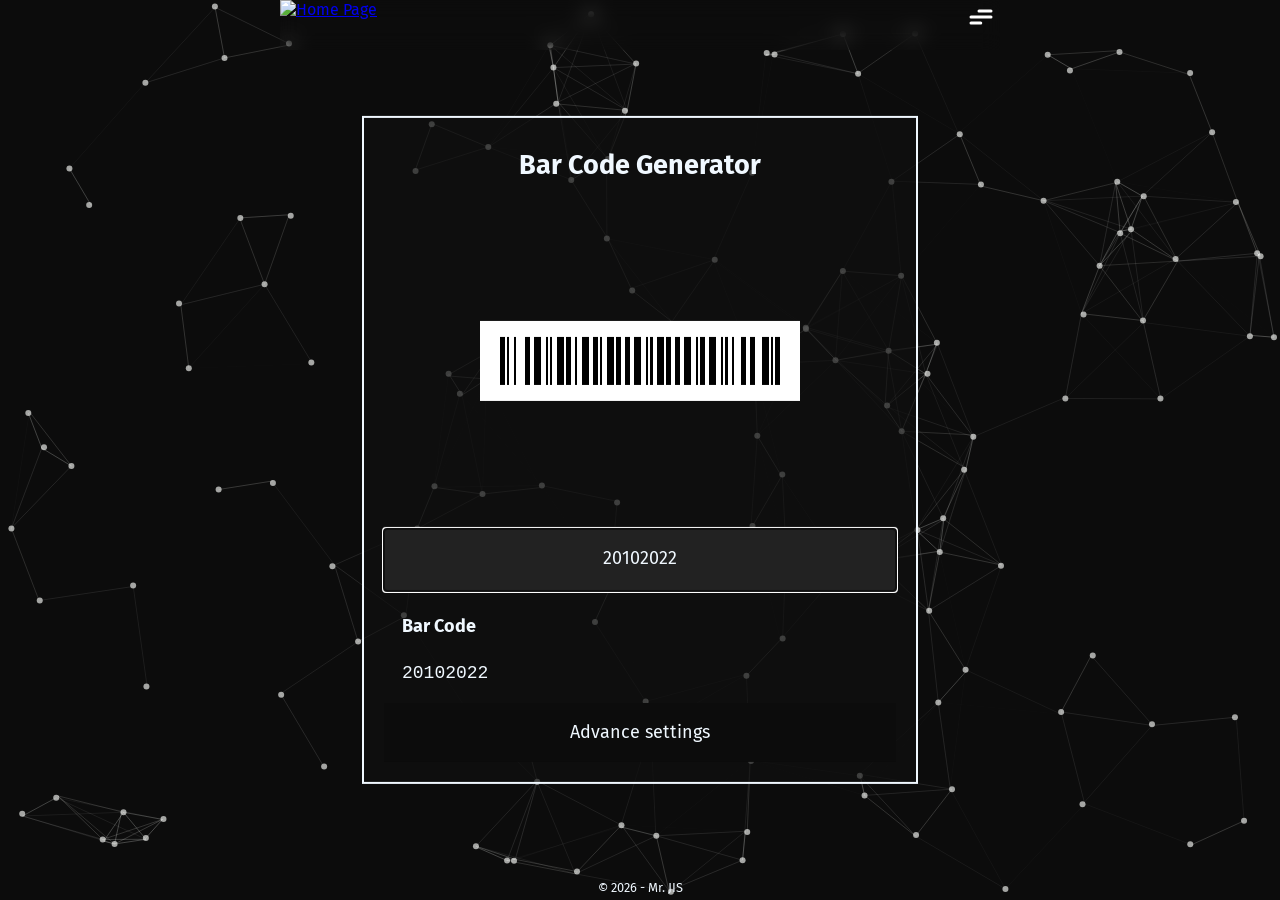
==== apps/bar-code-generator/index.html @ 0bbfb3eb "Experience Improvement" ====
<!DOCTYPE html>
<html lang="en">

<head>
    <meta charset="UTF-8">
    <meta name="viewport" content="widdiv=device-widdiv, initial-scale=1.0, maximum-scale=1.0, user-scalable=no">
    <!-- meta data -->
    <meta name="description" content="Bar Code Generator.">
    <meta name="copyright" content="Md. Jahdul Islam Sujan">
    <meta name="audivor" content="Md. Jahidul Islam Sujan">
    <!-- auto reload -->
    <meta http-equiv="refresh" content="3600">
    <!-- favicon -->
    <link rel="shortcut icon" href="../../assets/img/favicon.png" type="image/x-icon">
    <!-- particles css -->
    <link rel="stylesheet" href="../../assets/css/particles.css">
    <!-- custom css -->
    <link rel="stylesheet" href="../../assets/css/apps.css">
    <!-- page title -->
    <title> Bar Code Generator </title>
    <!-- Google tag (gtag.js) - start -->

    <!-- Google tag (gtag.js) - end -->
</head>

<body>

    <!-- particles -->
    <div id="particles-js"></div>
    <!-- particles -->

    <header>

        <div>
            <a href="/qr-bar/">
                <img src="../../assets/img/logo.png" alt="Home Page" class="logo">
            </a>
        </div>
        <nav>
            <label class="hamburger">
                <input type="checkbox" id="toggle-btn">
                <svg viewBox="0 0 32 32" width="40">
                    <path class="line line-top-bottom" d="M27 10 13 10C10.8 10 9 8.2 9 6 9 3.5 10.8 2 13 2 15.2 2 17 3.8 17 6L17 26C17 28.2 18.8 30 21 30 23.2 30 25 28.2 25 26 25 23.8 23.2 22 21 22L7 22"></path>
                    <path class="line" d="M7 16 27 16"></path>
                </svg>
            </label>
            <section id="button-container"></section>
        </nav>

    </header>

    <main>

        <h1>Bar Code Generator</h1>

        <section id="box"></section>

        <section id="txt">
            <textarea id="msg"></textarea>
        </section>

        <section id="hnt">
            <pre id="res"></pre>
        </section>

        <section id="set">

            <a id="op1" class="opt" href="#">Advance settings</a>
            <a id="op2" class="opt" href="#">Hide settings</a>
    
            <table>
                <tr>
                    <th>
                        <label for="in1">Width</label>
                    </th>
                    <td>
                        <input id="in1" type="number" value="320" min="256" max="1024" step="256">
                    </td>
                </tr>
                <tr>
                    <th>
                        <label for="in2">Auto Width</label>
                    </th>
                    <td>
                        <input id="in2" type="checkbox">
                    </td>
                </tr>
                <tr>
                    <th>
                        <label for="in3">Height</label>
                    </th>
                    <td>
                        <input id="in3" type="number" value="80" min="64" max="256" step="32">
                    </td>
                </tr>
                <tr>
                    <th>
                        <label for="in4">Auto Height</label>
                    </th>
                    <td>
                        <input id="in4" type="checkbox">
                    </td>
                </tr>
                <tr>
                    <th>
                        <label for="in5">Padding x</label>
                    </th>
                    <td>
                        <input id="in5" type="number" value="20" min="2" max="64" step="2">
                    </td>
                </tr>
                <tr>
                    <th>
                        <label for="in6">Padding Y</label>
                    </th>
                    <td>
                        <input id="in6" type="number" value="16" min="2" max="64" step="2">
                    </td>
                </tr>
                <tr>
                    <th>
                        <label for="in7">Faces</label>
                    </th>
                    <td>
                        <input id="in7" type="color" value="#000000">
                    </td>
                </tr>
                <tr>
                    <th>
                        <label for="in8">Background color</label>
                    </th>
                    <td>
                        <input id="in8" type="color" value="#ffffff">
                    </td>
                </tr>
                <tr>
                    <th>
                        <label for="in9">Background opaque</label>
                    </th>
                    <td>
                        <input id="in9" type="checkbox" checked>
                    </td>
                </tr>
                </tr>
            </table>
    
        </section>

    </main>

    <footer>

        <span id="copyright"></span>

    </footer>

    <!-- project javascript -->
    <script src="barcode.js"></script>
    <script src="script.js"></script>
    <!-- particles javascript -->
    <script src="../../assets/js/particles.min.js"></script>
    <script src="../../assets/js/particles.js"></script>
    <!-- custom javascript -->
    <script src="../../assets/js/apps.js"></script>
    <script src="../../assets/js/buttons.js"></script>

</body>

</html>
---- assets/css/particles.css ----
body {
    margin: 0;
}

canvas {
    display: block;
}

#particles-js {
    position: absolute;
    width: 100%;
    height: 100%;
    background-color: #0c0c0c;
    background-image: url("");
    background-repeat: no-repeat;
    background-size: cover;
    background-position: 50% 50%;
}
---- assets/css/apps.css ----
@import url('https://fonts.googleapis.com/css2?family=Fira+Sans:ital,wght@0,100;0,200;0,300;0,400;0,500;0,600;0,700;0,800;0,900;1,100;1,200;1,300;1,400;1,500;1,600;1,700;1,800;1,900&display=swap');

* {
    margin: 0;
    padding: 0;
    cursor: pointer;
    scroll-behavior: smooth;
    font-family: 'Fira Sans', sans-serif;
    /* outline: 1px solid red; */
}

/* scrollbar */
::-webkit-scrollbar {
    display: none;
    width: 4px;
}

/* header content */
header {
    width: 100%;
    max-width: 720px;
    height: 50px;
    backdrop-filter: blur(10px);
    position: fixed;
    top: 0;
    left: 50%;
    transform: translateX(-50%);
    z-index: 3;
    display: flex;
    justify-content: space-between;
}

img.logo {
    width: 50px;
    height: 50px;
}

nav {
    width: 45px;
    height: 50px;
    overflow: hidden;
    background-color: transparent;
    transition: width 250ms, height 250ms, background-color 250ms;
}

/* hamburger */
.hamburger {
    position: sticky;
    top: 0;
    text-align: right;
    margin: 1px 0 0 0;
}

.hamburger input {
    display: none;
}

.hamburger svg {
    height: 2em;
    transition: transform 600ms cubic-bezier(0.4, 0, 0.2, 1);
}

.line {
    fill: none;
    stroke: white;
    stroke-linecap: round;
    stroke-linejoin: round;
    stroke-width: 3;
    transition: stroke-dasharray 600ms cubic-bezier(0.4, 0, 0.2, 1),
        stroke-dashoffset 600ms cubic-bezier(0.4, 0, 0.2, 1);
}

.line-top-bottom {
    stroke-dasharray: 12 63;
}

.hamburger input:checked+svg {
    transform: rotate(-45deg);
}

.hamburger input:checked+svg .line-top-bottom {
    stroke-dasharray: 20 300;
    stroke-dashoffset: -32.42;
}

/* menu items */

/* Button Section */
#button-container {
    width: 100%;
    padding-bottom: 20px;
}

/* Category Section */
.category-section {
    padding: 0 10px;
}

/* Category Title Styles */
.category-title {
    color: #f0f8ff;
    font-size: 1em;
    margin: 20px 0;
    text-align: left;
}

/* Button Container for Categories */
.category-button-container {
    display: grid;
    grid-template-columns: repeat(auto-fill, 1fr);
    gap: 20px;
    margin-bottom: 20px;
}

/* Button Styles with Image */
.button-item {
    width: calc(100% - 40px);
    display: flex;
    flex-direction: row;
    align-items: center;
    padding: 10px;
    text-align: left;
    text-decoration: none;
    color: #f0f8ff;
    background-color: transparent;
    border: 1px solid #f0f8ff;
    flex: 1;
}

.button-item span {
    font-size: 1em;
}

.button-item:hover {
    background-color: #f0f8ff16;
    backdrop-filter: blur(4px);
}

/* main contents */
main {
    width: 80dvw;
    max-width: 512px;
    max-height: 75dvh;
    overflow: auto;

    padding: 20px;
    color: #f0f8ff;
    line-height: 1.28em;
    font-size: clamp(1rem, 0.5rem + 1.75dvw, 1.125rem);

    position: absolute;
    top: 50%;
    left: 50%;
    transform: translate(-50%, -50%);

    border: 2px solid #f0f8ff;
    background-color: #0f0f0faf;
}

/* project section */

h1 {
    text-align: center;
    font-size: 1.5em;
    margin: 16px auto;
}

p {
    text-align: center;
    font-size: 0.8em;
}

section {
    width: 100%;
}

#box {
    background-color: transparent;
    overflow: hidden;
    position: relative;
    height: 300px;
    padding: 1em;
    max-width: calc(100% - 2em);
}

#box svg {
    display: block;
    position: absolute;
    right: 50%;
    bottom: 50%;
    transform: translate(50%, 50%);
    cursor: pointer;
    max-height: 100%;
}

textarea {
    resize: none;
    padding: 1em;
    padding-bottom: 0;
    color: #f0f8ff;
    background: #222;
    font-size: 1em;
    border: 0;
    width: calc(100% - 2em);
    text-align: center;
}

label {
    display: block;
    color: #f0f8ff;
}

input {
    color: #f0f8ff;
    background-color: #222;
}

input[type='color'] {
    width: 100%;
    padding: 0;
    border: 0;
}

input[type='number'] {
    width: 100%;
    font-size: 0.75em;
    padding: 0.32em 0.75em;
    border: 1px solid #eee;
}

select {
    width: 100%;
    font-size: 0.75em;
    padding: 0.32em;
    border: 1px solid #eee;
}

option {
    padding: 0.25em 0.2em;
}

#res {
    padding: 1em;
    text-align: left;
    overflow: auto;
    font-family: 'Courier New', Courier, monospace;
}

#res * {
    font-family: 'Courier New', Courier, monospace;
    white-space: nowrap;
    overflow-x: auto;

}

#res b {
    font-weight: normal;
}

#res i {
    font-style: normal;
}

#res .obj b {
    font-weight: bold;
    font-family: 'Fira Sans', sans-serif;
}

.opt {
    text-align: center;
    display: block;
    padding: 1em;
    background: #0c0c0c;
    color: #f0f8ff;
    text-decoration: none;
    border: none;
}

#set {
    user-select: none;
    overflow: hidden;
    width: 100%;
    font-size: 1em;
    background-color: #222;
}

#set table {
    margin: 1em auto;
}

#set th,
#set td {
    width: 50%;
    padding: 0.4em;
}

#set th {
    text-align: right;
}

#set td {
    text-align: left;
}

#set table,
#set #op2.opt,
#set.show #op1.opt {
    display: none;
}

#set.show table {
    display: table;
}

#set.show #op2.opt {
    display: block;
}

/* footer content */
footer {
    width: 100%;
    max-width: 720px;
    height: 50px;
    position: fixed;
    bottom: 0;
    left: 50%;
    transform: translateX(-50%);
    z-index: 2;
    text-align: center;
    display: flex;
    justify-content: center;
}

span#copyright {
    color: #f0f8ff;
    font-size: 0.8em;
    line-height: 1.2em;
    align-self: flex-end;
    margin-bottom: 5px;
}

/* Responsive Styles for Small Screens */
@media (max-width: 512px) {
    .hamburger {
        margin: 5px 0 0 0;
    }
}

/* --------  */
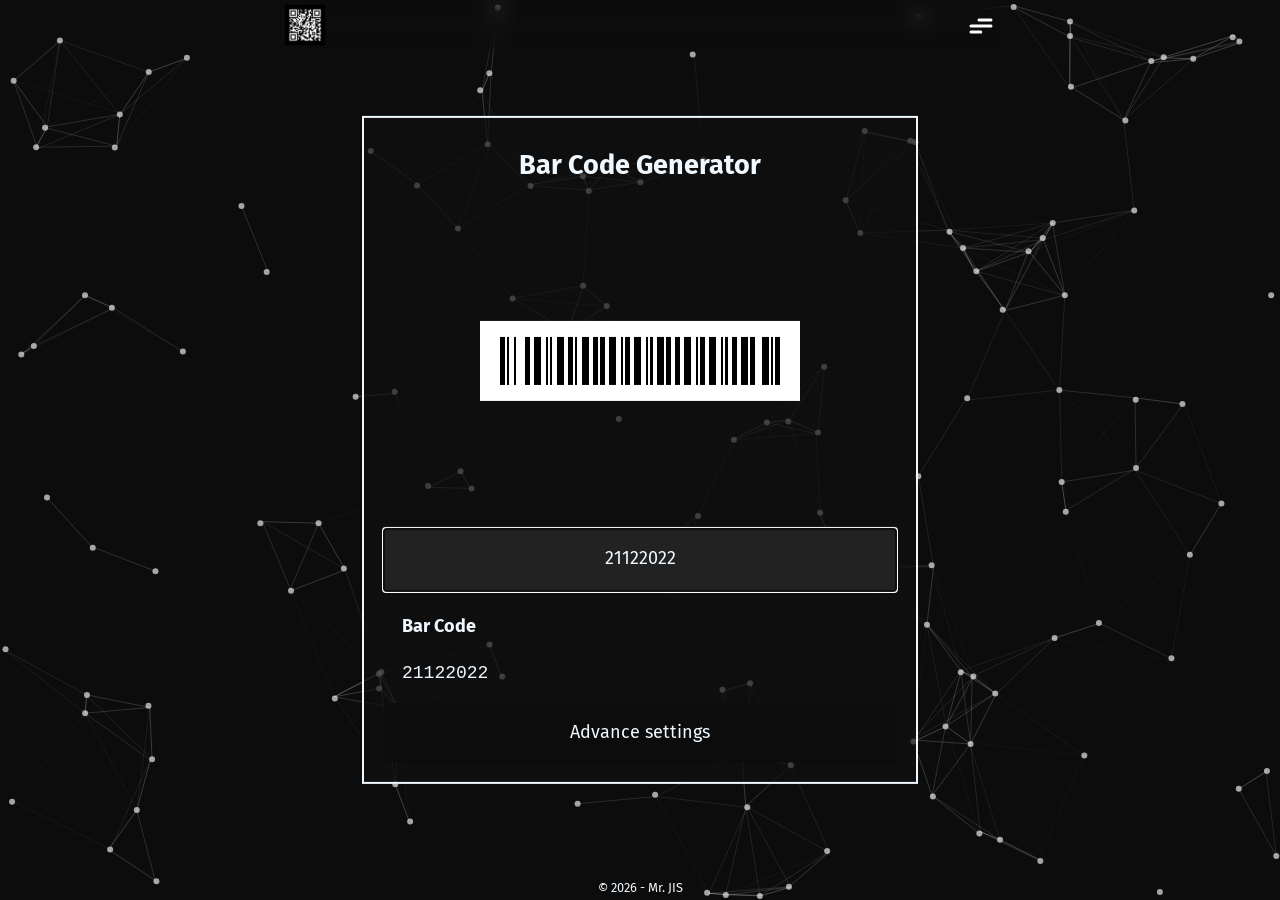
==== commit 6882b9ab: "Experience Improvement" ====
--- a/apps/bar-code-generator/index.html
+++ b/apps/bar-code-generator/index.html
@@ -11,7 +11,7 @@
     <!-- auto reload -->
     <meta http-equiv="refresh" content="3600">
     <!-- favicon -->
-    <link rel="shortcut icon" href="../../assets/img/favicon.png" type="image/x-icon">
+    <link rel="shortcut icon" href="../../assets/img/bar-code-generator.svg" type="image/x-icon">
     <!-- particles css -->
     <link rel="stylesheet" href="../../assets/css/particles.css">
     <!-- custom css -->
@@ -33,7 +33,7 @@
 
         <div>
             <a href="/qr-bar/">
-                <img src="../../assets/img/logo.png" alt="Home Page" class="logo">
+                <img src="../../assets/img/index.gif" alt="Home Page" class="logo">
             </a>
         </div>
         <nav>
@@ -74,7 +74,7 @@
                         <label for="in1">Width</label>
                     </th>
                     <td>
-                        <input id="in1" type="number" value="320" min="256" max="1024" step="256">
+                        <input id="in1" type="number" value="320" min="256" max="1024" step="128">
                     </td>
                 </tr>
                 <tr>
--- a/assets/css/apps.css
+++ b/assets/css/apps.css
@@ -31,8 +31,9 @@
 }
 
 img.logo {
-    width: 50px;
-    height: 50px;
+    width: 40px;
+    height: 40px;
+    margin: 5px;
 }
 
 nav {
@@ -48,7 +49,7 @@
     position: sticky;
     top: 0;
     text-align: right;
-    margin: 1px 0 0 0;
+    margin: 10px 0 0 0;
 }
 
 .hamburger input {
@@ -339,11 +340,4 @@
     margin-bottom: 5px;
 }
 
-/* Responsive Styles for Small Screens */
-@media (max-width: 512px) {
-    .hamburger {
-        margin: 5px 0 0 0;
-    }
-}
-
 /* --------  */
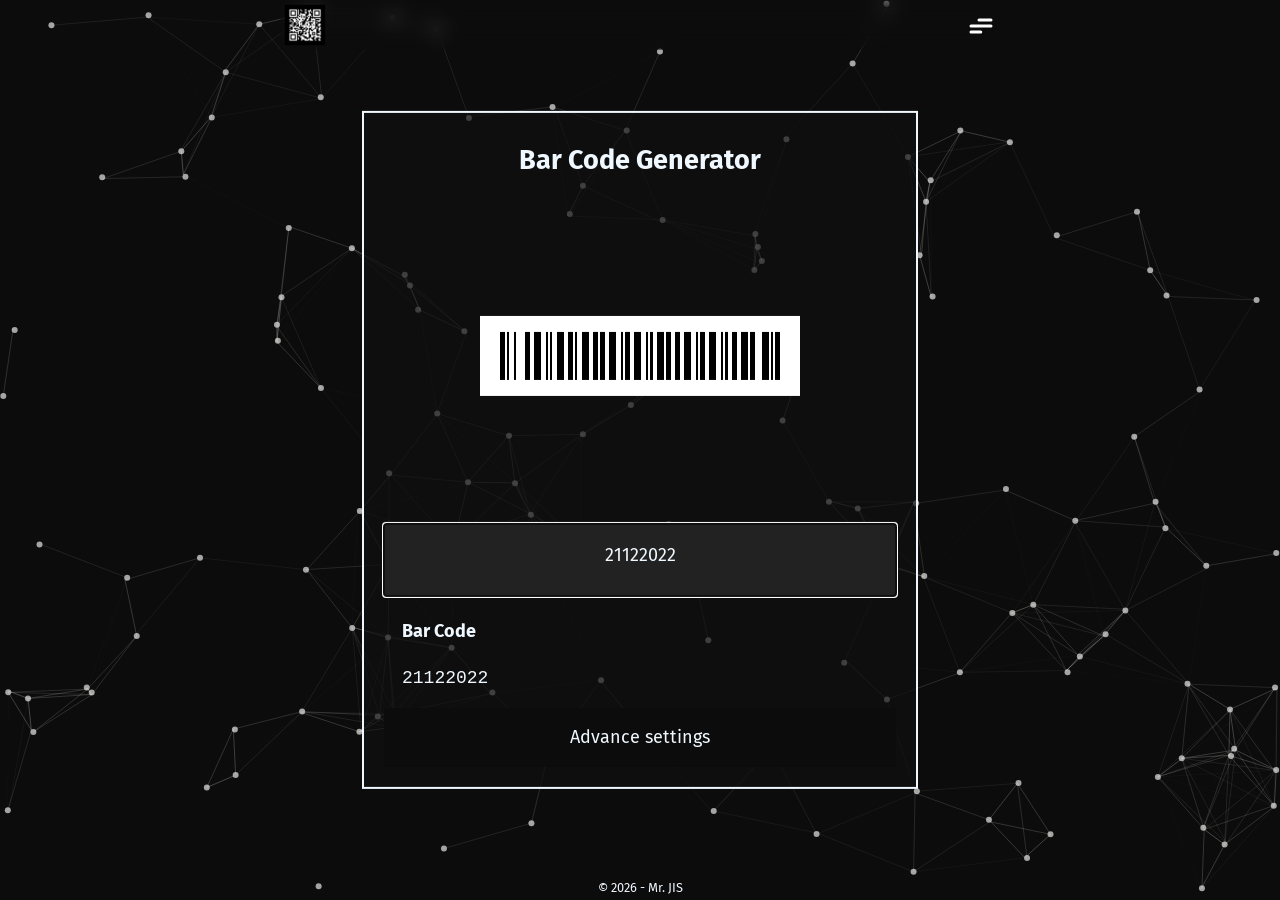
==== commit 4b886c74: "Visual Improvement" ====
--- a/apps/bar-code-generator/index.html
+++ b/apps/bar-code-generator/index.html
@@ -67,7 +67,7 @@
 
             <a id="op1" class="opt" href="#">Advance settings</a>
             <a id="op2" class="opt" href="#">Hide settings</a>
-    
+
             <table>
                 <tr>
                     <th>
@@ -127,13 +127,13 @@
                 </tr>
                 <tr>
                     <th>
-                        <label for="in8">Background color</label>
+                        <label for="in8">Background</label>
                     </th>
                     <td>
                         <input id="in8" type="color" value="#ffffff">
                     </td>
                 </tr>
-                <tr>
+                <tr class="hidden">
                     <th>
                         <label for="in9">Background opaque</label>
                     </th>
@@ -143,7 +143,7 @@
                 </tr>
                 </tr>
             </table>
-    
+
         </section>
 
     </main>
--- a/assets/css/apps.css
+++ b/assets/css/apps.css
@@ -201,43 +201,10 @@
     color: #f0f8ff;
     background: #222;
     font-size: 1em;
+    line-height: 1.5em;
     border: 0;
     width: calc(100% - 2em);
     text-align: center;
-}
-
-label {
-    display: block;
-    color: #f0f8ff;
-}
-
-input {
-    color: #f0f8ff;
-    background-color: #222;
-}
-
-input[type='color'] {
-    width: 100%;
-    padding: 0;
-    border: 0;
-}
-
-input[type='number'] {
-    width: 100%;
-    font-size: 0.75em;
-    padding: 0.32em 0.75em;
-    border: 1px solid #eee;
-}
-
-select {
-    width: 100%;
-    font-size: 0.75em;
-    padding: 0.32em;
-    border: 1px solid #eee;
-}
-
-option {
-    padding: 0.25em 0.2em;
 }
 
 #res {
@@ -251,6 +218,7 @@
     font-family: 'Courier New', Courier, monospace;
     white-space: nowrap;
     overflow-x: auto;
+    line-height: 1.28em;
 
 }
 
@@ -286,7 +254,12 @@
 }
 
 #set table {
-    margin: 1em auto;
+    margin: 1em;
+    width: calc(100% - 2em);
+}
+
+#set tr.hidden {
+    display: none;
 }
 
 #set th,
@@ -315,6 +288,50 @@
 
 #set.show #op2.opt {
     display: block;
+}
+
+label {
+    display: block;
+    color: #f0f8ff;
+}
+
+input {
+    color: #f0f8ff;
+    background-color: transparent;
+}
+
+input[type='color'] {
+    width: 100%;
+    height: 2.5em;
+    padding: 0;
+    border: 0;
+}
+
+input[type='number'] {
+    width: calc(100% - 1.6em);
+    height: 1.28em;
+    font-size: 0.75em;
+    padding: 0.32em 0.75em;
+    border: 1px solid #eee;
+    font-family: 'Courier New', Courier, monospace;
+}
+
+select {
+    width: 100%;
+    height: 2.12em;
+    font-size: 0.75em;
+    padding: 0.2em;
+    color: #f0f8ff;
+    background-color: transparent;
+    border: 1px solid #eee;
+    font-family: 'Courier New', Courier, monospace;
+}
+
+option {
+    color: #f0f8ff;
+    background-color: #0c0c0c;
+    padding: 0.25em 0.2em;
+    font-family: 'Courier New', Courier, monospace;
 }
 
 /* footer content */
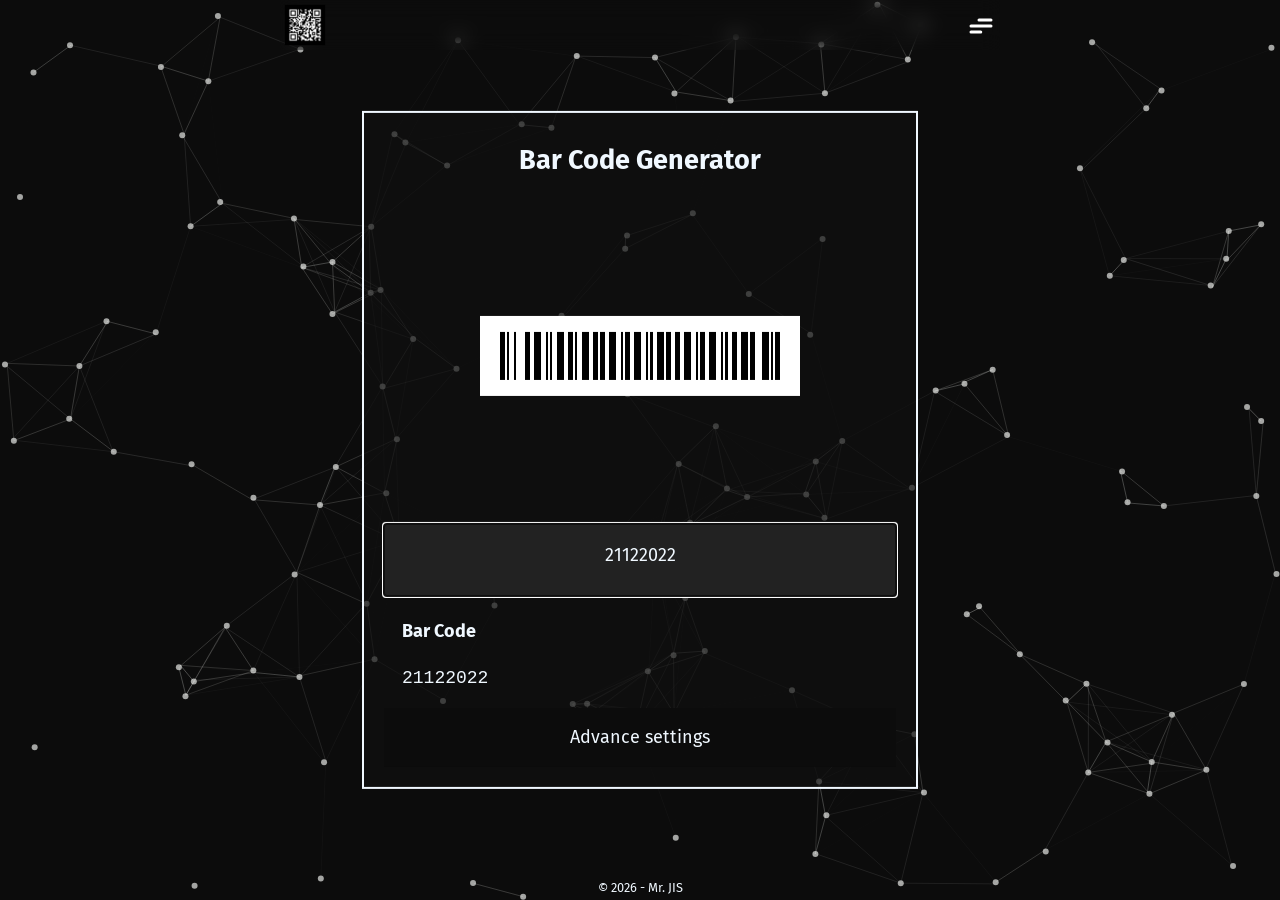
==== commit 3fdff5ce: "Better experience" ====
--- a/apps/bar-code-generator/index.html
+++ b/apps/bar-code-generator/index.html
@@ -3,7 +3,7 @@
 
 <head>
     <meta charset="UTF-8">
-    <meta name="viewport" content="widdiv=device-widdiv, initial-scale=1.0, maximum-scale=1.0, user-scalable=no">
+    <meta name="viewport" content="width=device-width, initial-scale=1.0, maximum-scale=1.0, user-scalable=no">
     <!-- meta data -->
     <meta name="description" content="Bar Code Generator.">
     <meta name="copyright" content="Md. Jahdul Islam Sujan">
@@ -32,7 +32,7 @@
     <header>
 
         <div>
-            <a href="/qr-bar/">
+            <a id="home-page">
                 <img src="../../assets/img/index.gif" alt="Home Page" class="logo">
             </a>
         </div>
@@ -149,9 +149,7 @@
     </main>
 
     <footer>
-
-        <span id="copyright"></span>
-
+        <span id="copyright">&copy; Mr. JIS</span>
     </footer>
 
     <!-- project javascript -->
